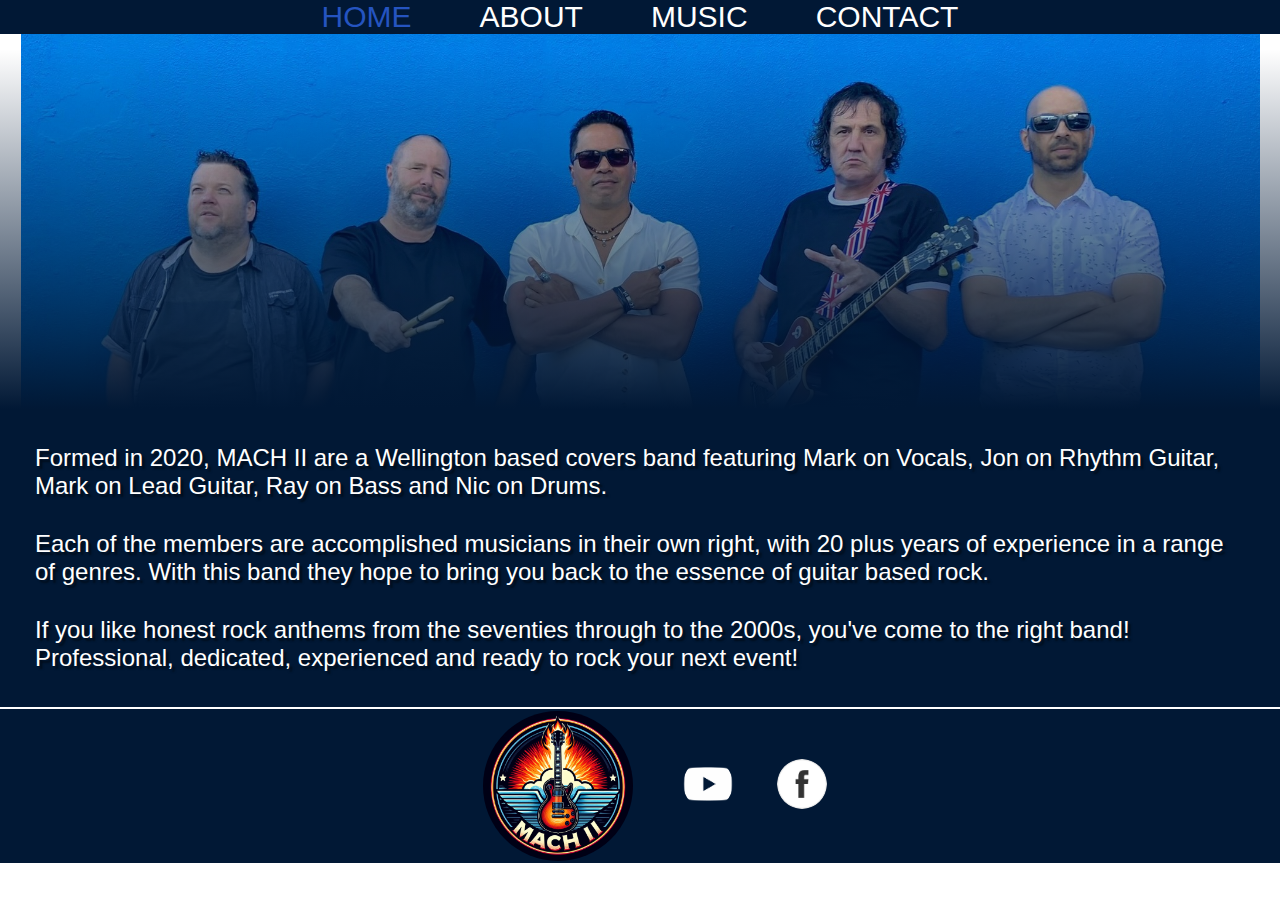
==== index.html @ 71108c8d "Add files via upload" ====
<!DOCTYPE html>
<html lang="en">
  <head>
    <meta charset="UTF-8" />
    <meta name="viewport" content="width=device-width, initial-scale=1.0" />
    <title>Mach II</title>
    <link rel="stylesheet" href="styles.css" />
  </head>
  <header>
    <nav>
      <div class="nav_bar">
        <div class="nav_container">
          <div class="nav_menu">
            <a href="index.html" class="open_page">HOME</a>
            <a href="about.html" class="unopen_page">ABOUT</a>
            <a href="music.html" class="unopen_page">MUSIC</a>
            <a href="contact.html" class="unopen_page">CONTACT</a>
          </div>
        </div>
      </div>
    </nav>
  </header>
  <div class="main">
    <div class="fade"></div>
  </div>
  <div class="main_text">
    <p>
      Formed in 2020, MACH II are a Wellington based covers band featuring Mark
      on Vocals, Jon on Rhythm Guitar, Mark on Lead Guitar, Ray on Bass and Nic
      on Drums.
    </p>
    <p>
      ​Each of the members are accomplished musicians in their own right, with
      20 plus years of experience in a range of genres. With this band they hope
      to bring you back to the essence of guitar based rock.
    </p>
    <p>
      If you like honest rock anthems from the seventies through to the 2000s,
      you've come to the right band! Professional, dedicated, experienced and
      ready to rock your next event!
    </p>
  </div>
  <div class="line"></div>
  <div class="footer">
    <div class="footer_content">
      <img src="images/01.jpg" alt="Mach II Logo" id="footer_logo" />
      <div class="social_media">
        <a href="https://www.youtube.com/@Mach2Band/featured" target="_blank"
          ><img src="images/yt-logo.png" alt="youtube logo" id="social-media"
        /></a>
        <a href="https://www.facebook.com/mach2band.nz" target="_blank"
          ><img src="images/fb-logo.png" alt="facebook logo" id="social-media"
        /></a>
      </div>
    </div>
  </div>
  <body></body>
  <script src="app.js"></script>
</html>
---- styles.css ----
* {
    margin: 0;
}

/* Nav */

.nav_bar {
    background-color: #011835;
}

.nav_container {
    text-align: center;
    padding: 0px;
}

.nav_menu {
    word-spacing: 5vw;
}

.nav_menu a {
    font-size: 30px;
    font-family: 'Gill Sans', 'Gill Sans MT', Calibri, 'Trebuchet MS', sans-serif;
    text-decoration: none;
}

nav{
    overflow: auto;
}

.unopen_page {
    color: #fff;
}

.open_page {
    color: #2554c0;
}

.unopen_page:hover {
    color: #0c89e6;
    transition: 0.2s ease;
}

.contact {
    background-color: #011835;
    border: solid #fff 2px;
    color: #fff;
    transition: 0.3s ease;
    padding: 0px 5px;
    border-radius: 2px;
}

.contact:hover {
    background-color: #fff;
    color: #011835;
}

/* Hero */

.main {
    background-image: url(images/IMG09.jpg); 
    background-position: top; 
    background-size: contain;
    background-repeat: no-repeat;
    background-attachment: fixed;
    padding-top: 15px;
}

.fade {
    background: linear-gradient(180deg, rgba(0,0,0,0), #011835);
    height: 40vh;
}

.main_text {
    background-color: #011835;
    padding: 20px
}

.main_text p {
    color: #fff;
    font-family:'Segoe UI', Tahoma, Geneva, Verdana, sans-serif;
    font-size: 1.5rem;
    padding: 15px;
    text-shadow: 3px 3px 2px rgba(0,0,0,0.5);
}

/* Contact Page */

.contact_page {
    background-color: #bed1ff;
    padding: 8px;
}

.contact_details {
    background-color: #fff;
    border-radius: 3px;
    padding: 125px;
    display: flex;
    justify-content: center;
    background-repeat: no-repeat;
}

.contact_details p {
    color: #011835;
    font-family: Verdana, Geneva, Tahoma, sans-serif;
    font-size: 1.3rem;
    padding: 5px;
}

.contact_details a {
    color: #011835;
    font-family: Verdana, Geneva, Tahoma, sans-serif;
    font-size: 1.3rem;
    padding: 5px;
}

.bold-text {
    font-weight: bold;
}

/* About CSS */

.summary {
    background-image: url('images/Banner9.png');
    background-size: cover;
    background-position: top;
    color: #ffffff;
    font-family: 'Segoe UI', Tahoma, Geneva, Verdana, sans-serif;
    text-shadow: 2px 2px 2px rgba(0,0,0,0.7);
    padding: 75px;
}

.text_container {
    background-color: rgba(9, 20, 48, 0.8);
    border-radius: 8px;
    padding: 25px;
}

.text_container h1 {
    padding: 5px;
}

.text_container p {
    padding: 5px;
}

.profiles {
    background-color: #011835;
    padding: 10px;
    font-family: system-ui, -apple-system, BlinkMacSystemFont, 'Segoe UI', Roboto, Oxygen, Ubuntu, Cantarell, 'Open Sans', 'Helvetica Neue', sans-serif;
    color: #fff;
    text-shadow: 2px 2px 2px rgba(0,0,0,0.7);        
}

.profiles_list {
    margin: 0; /* Remove default margins */
    padding: 0; /* Remove default padding */
    list-style: none; /* Remove default list styles */
    text-align: center; /* Align list items center horizontally */
}

.profiles_item {
    display: flex;
    align-content: center;
    align-items: center;    
}

.profiles img {
    width: 200px;
    height: 200px;
    object-fit: cover;
    object-position: top;
    border-radius: 25%;
    padding: 20px 0;
    align-items: center; 
    text-align: center; /* Align list items center horizontally */     
}

.profiles div {
    padding: 5px;
    align-items: center;  
    margin-left: auto;
    margin-right: auto;
    display: flex;
    justify-content: center;
    display: flex;
    flex-direction: column;
}

.profiles h1 {
    font-size: 1.8rem;
    padding: 10px 0;
}

.profiles h2 {
    font-size: 2.5rem;    
}

.profiles p {
    font-size: 1.5rem;
    max-width: 600px;
    justify-content: center;
    text-align: center; 
}

/*  Music */

.videos {
    background: linear-gradient(180deg, #014376, #001f42);
    padding: 25px;
}

.videos iframe {
    padding: 25px;
}

.setlist_container {
    background-color: #011835;
    padding: 30px;
}

.setlist_box {
    background: #e9e9e9;
    padding: 25px 10px;
    font-family: 'Segoe UI', Tahoma, Geneva, Verdana, sans-serif;
    border-radius: 5px;
}

.setlist_box h2, .setlist_box p {
    padding: 5px 10px;
}

.setlist {
    display: grid;
    padding: 5px;
    grid-template-columns: repeat(auto-fit, minmax(100px, 1fr));
}


/* Footer */

.line {
    height: 2px;
    background-color: #fff;
}

.footer {
    background-color: #011835;
}

.footer_content {
    padding-left: 80px;
    display: flex;
    align-items: center;
    justify-content: center;
}

#footer_logo {
    max-width: 150px;
    max-height: 150px;
    border-radius: 100px;
}

.social_media {
    align-items: center;
    padding: 30px;
}

#social-media {
    max-width: 50px;
    max-height: 50px;
    border-radius: 100px;
    padding: 20px;
}

.extension_container {
    position: relative;
    overflow: hidden;
}

.extension {
    background-color: #011835;
    height: 28vh;
    overflow: hidden;
}

@media screen and (max-width: 620px) {

    /* Nav */

    .nav_menu a {
        font-size: 18px;
    }

    .contact {
        padding: 0px 3px;
    }

    /* Main */

    .main_text p {
        font-size: 1rem;
    }

    /* Contact Page */

    
    .contact_details {
        display: block;
        padding: 50px;
    }

    .contact_details p {
        font-size: 1.2rem;
    }

    .extension {
        height: 0;
    }

    /* About */

    .summary {
        background-position: 550px;
        padding: 50px;
    }

}

@media screen and (max-width: 300px) {

    /* Nav */

    .nav_menu a {
        font-size: 14px;
    }

    .contact_details p {
        font-size: 1rem;
    }

}
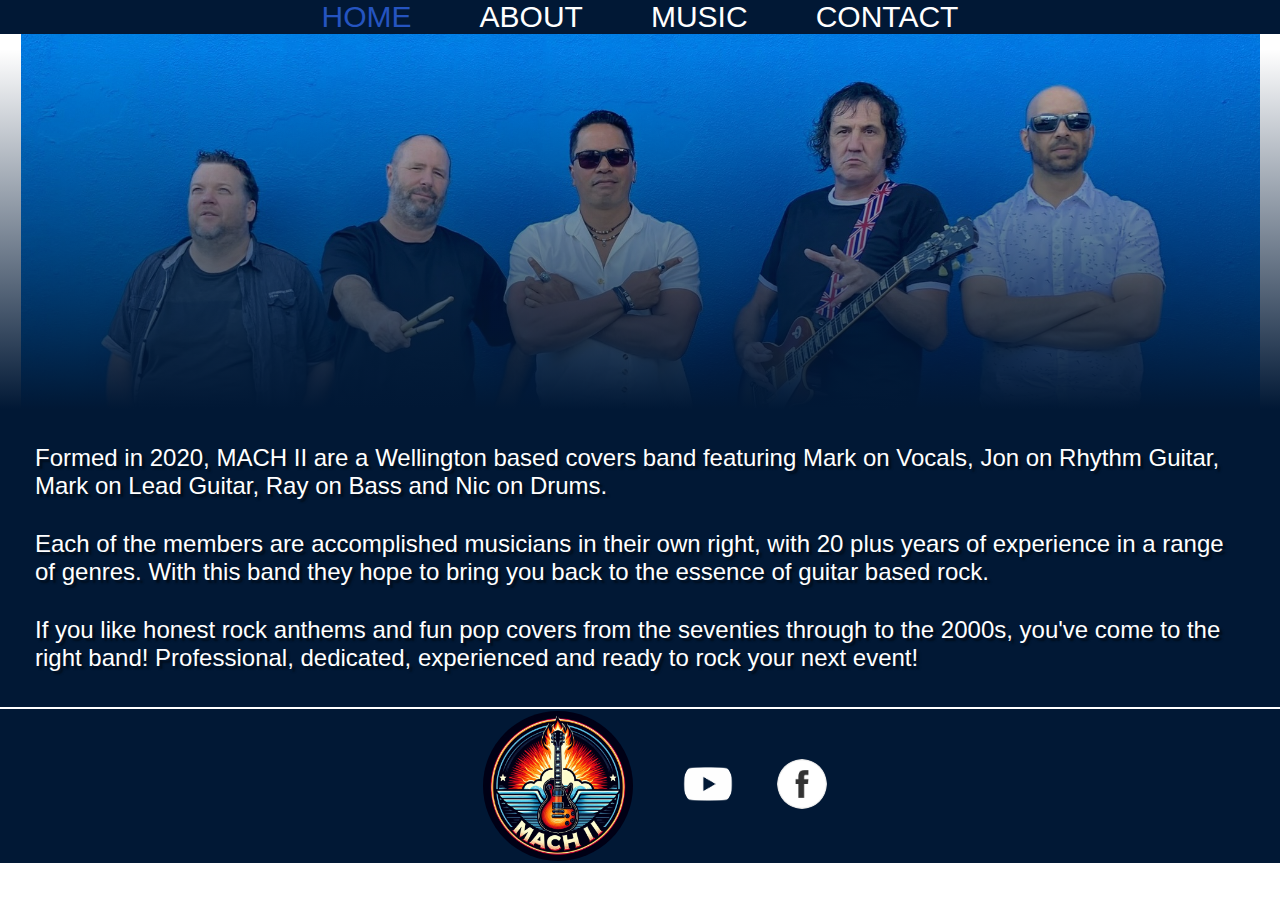
==== commit 05e6dedf: "Updated text to reflect pop covers" ====
--- a/index.html
+++ b/index.html
@@ -35,7 +35,7 @@
       to bring you back to the essence of guitar based rock.
     </p>
     <p>
-      If you like honest rock anthems from the seventies through to the 2000s,
+      If you like honest rock anthems and fun pop covers from the seventies through to the 2000s,
       you've come to the right band! Professional, dedicated, experienced and
       ready to rock your next event!
     </p>
